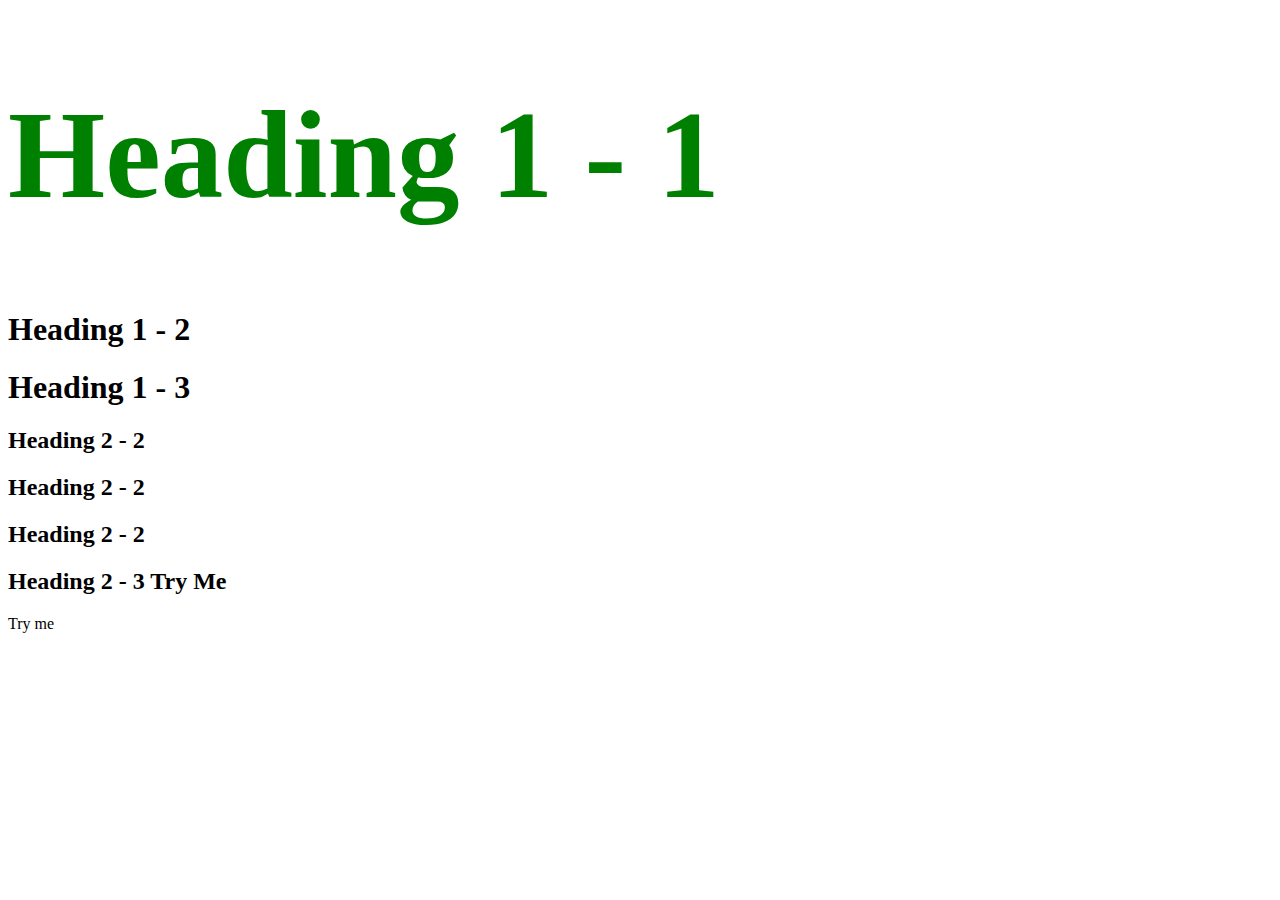
==== stylish.html @ ab7fba5e "Sheeesh" ====
<!DOCTYPE html>
<html>
<head>
	<title>Stylish</title>
	<link rel="stylesheet" type="text/css" href="C:\Users\Owner\Desktop\css\test.css">
</head>
<body>


<h1 id="first" style="color:green; font-size: 125px;">Heading 1 - 1</h1>
<h1 class="small">Heading 1 - 2</h1>
<h1>Heading 1 - 3</h1>
<h2 class="small">Heading 2 - 2</h2>
<h2>Heading 2 - 2</h2>
<h2>Heading 2 - 2</h2>
<h2>Heading 2 - 3 <span>Try Me</span></h2>

<span>Try me</span>

</body>
</html>
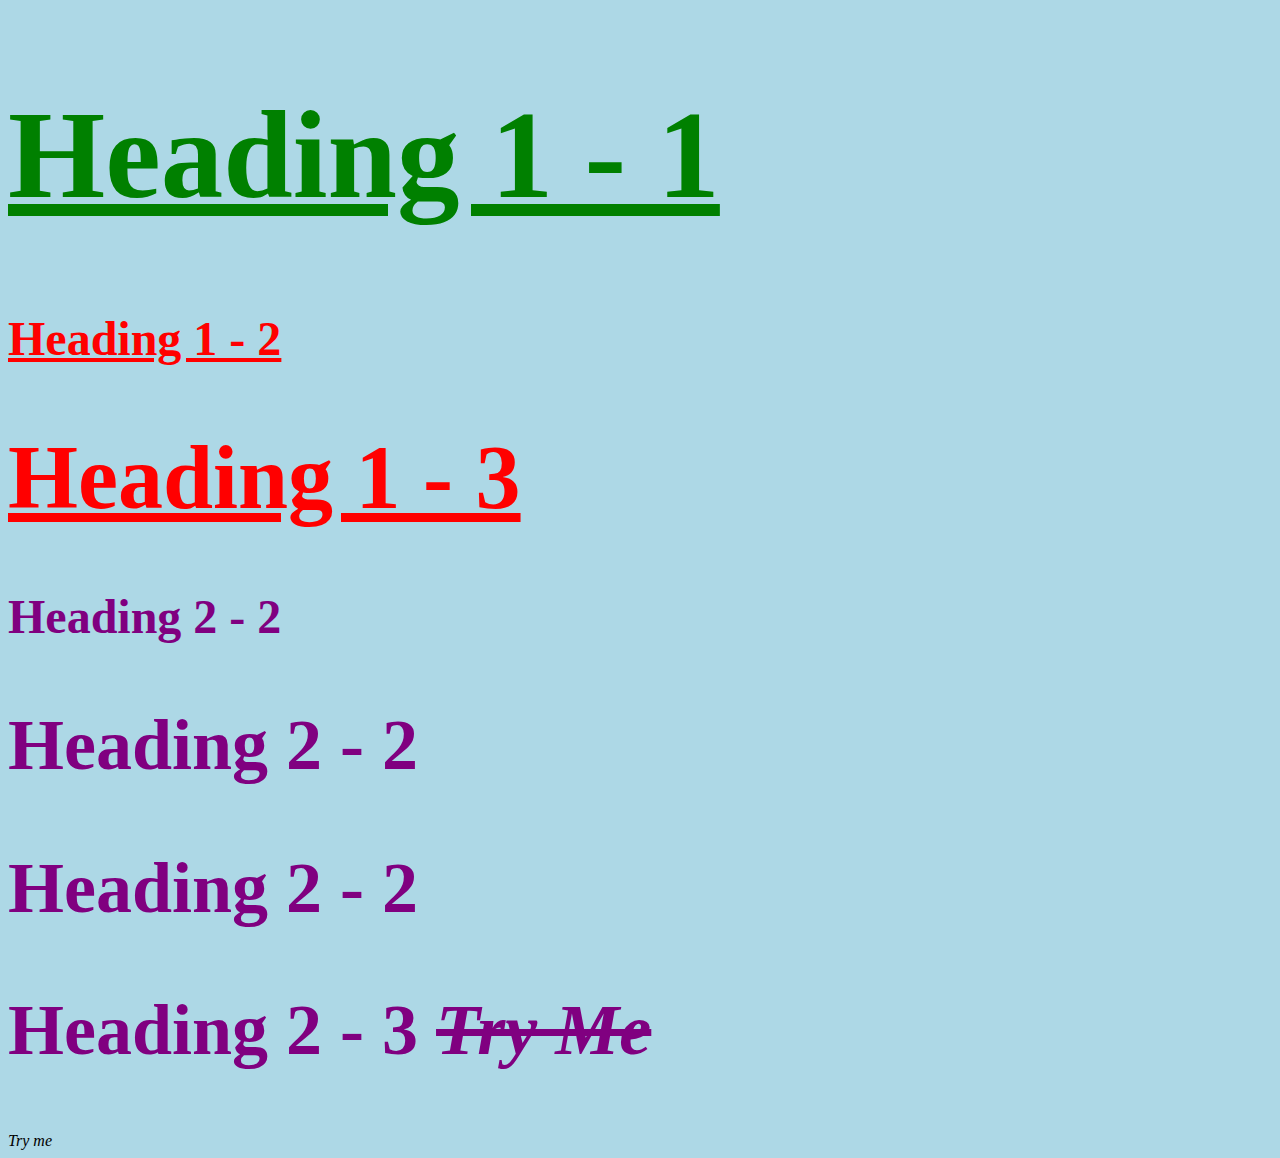
==== commit 586ee219: "Sheesh Fix 3? :)" ====
--- a/stylish.html
+++ b/stylish.html
@@ -2,7 +2,7 @@
 <html>
 <head>
 	<title>Stylish</title>
-	<link rel="stylesheet" type="text/css" href="C:\Users\Owner\Desktop\css\test.css">
+	<link rel="stylesheet" type="text/css" href="css/test.css">
 </head>
 <body>
 
--- a/css/test.css
+++ b/css/test.css
@@ -0,0 +1,28 @@
+body{
+	background-color: lightblue;
+}
+
+h1{
+		color:red;
+		font-size: 90px;
+		text-decoration: underline;
+}
+	h2{color:purple; 
+		font-size: 72px;
+}
+
+#first{
+	font-size: 250px;
+}
+
+.small{
+	font-size: 48px;
+}
+
+span{
+	font-style: italic;
+}
+
+h2 span{
+	text-decoration: line-through;
+}